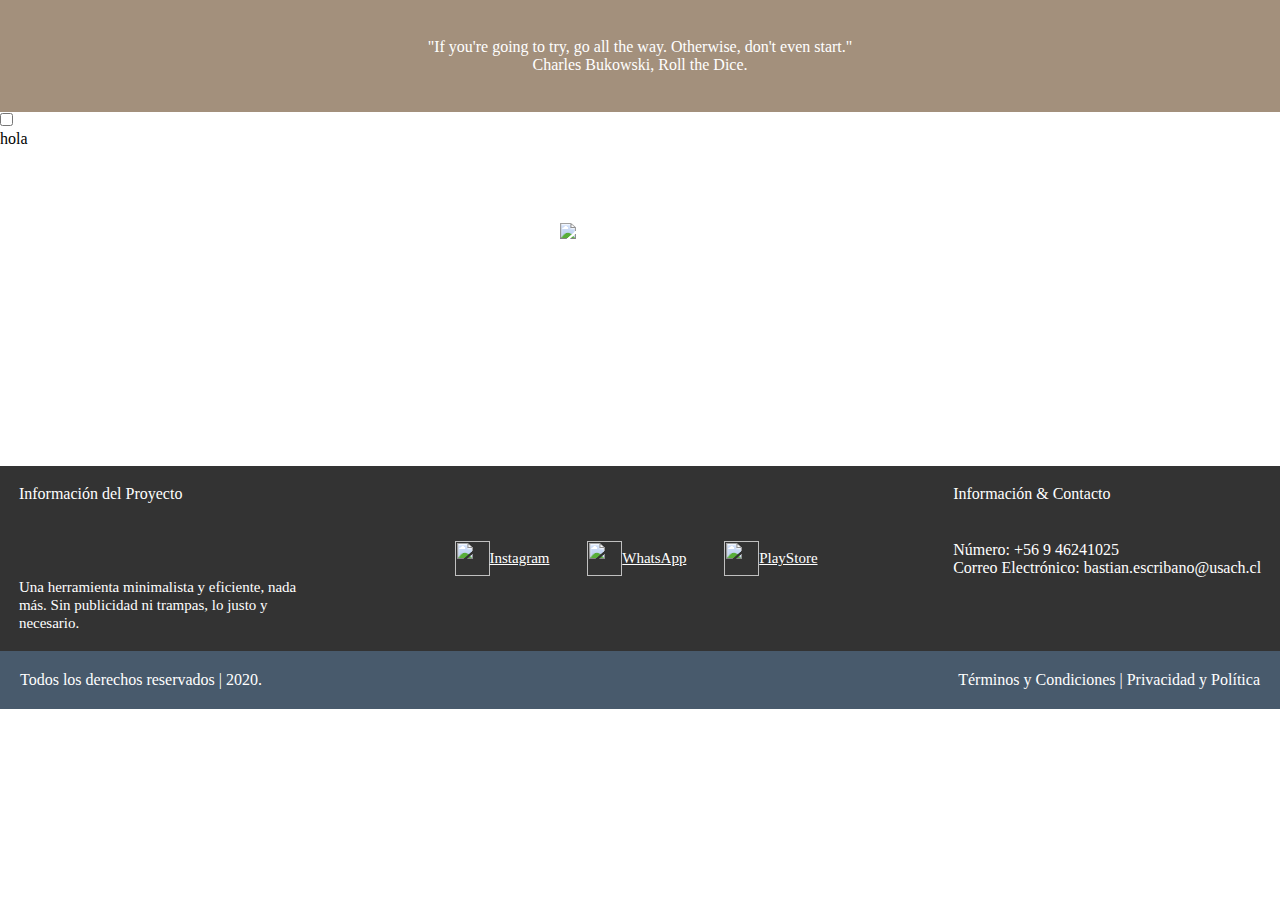
==== index.html @ 4b007da1 "v2.2" ====
<!DOCTYPE html>
<html lang="en">
    <head>
        <meta charset="UTF-8">
        <title>Pondeg</title>
        <link rel="stylesheet" href="estilos.css">
    </head>

    <body>  


        <header>
            <div class="centrar">
                <label>"If you're going to try, go all the way. Otherwise, don't even start." </label> 
                <label>Charles Bukowski, Roll the Dice.</label> 
            </div>
        </header>

        <input class="botonmenu" type="checkbox">
        <div class="menu">
            <label>hola</label>
        </div>

    
        <div class="centrar">        
            <img class="atombody" src="images/Atom.png">
        </div>

        <footer>
                <div id="container-footer">
                    <div id="container-left">
                        <div class="columna1">
                            <p>Información del Proyecto</p>
                            <label>Una herramienta minimalista y eficiente, nada más. Sin publicidad ni trampas, lo justo y necesario.</label>
                        </div>
                    </div>
                    <div class="columna2">
                        <div class="redes">
                            <img src="images/Instagram.png" style="width:35px;height:35px;">
                            <a href="https://www.instagram.com/lntrospectivo/">Instagram</a>
                        </div>

                        <div class="redes">
                            <img src="images/WhatsApp.png" style="width: 35px;height: 35px;">
                            <a href="https://wa.me/56946241025">WhatsApp</a>
                        </div>

                        <div class="redes">
                            <img src="images/PlayStore.png" style="width:35px;height: 35px;">
                            <a href="https://play.google.com/store?hl=es_CL">PlayStore</a>
                        </div>
                    </div>
                    <div class="columna3">
                        <label>Información &amp; Contacto</label>
                        <div class="fila2">
                            <label>Número: +56 9 46241025</label>
                            <p></p>
                            <label>Correo Electrónico: bastian.escribano@usach.cl</label>
                        </div>
                    </div>
                </div>
                <div id="container-sub-footer">
                    <div class="copyright">
                        <label>Todos los derechos reservados | 2020.</label>
                    </div>
    
                    <div class="information">
                        <label>Términos y Condiciones</label>
                        <label>|</label>
                        <label>Privacidad y Política</label>
                    </div>
        </div>
                </div>

                </div>
            </footer>
    </body>

</html>
---- estilos.css ----
*{
    margin: 0px;
    padding: 0px;
    box-sizing: border-box;
    font-family:Geomanist;
}
@font-face{
    font-family:Geomanist;
    src:url(fonts/Geomanist.woff) ;
}


header{
    background-color: #a3907c ;
    color:#ffffff;
    padding-top: 1cm;
    padding-bottom: 1cm;
}
footer{
    padding-top: 6cm;
}


#container-footer{
    background: #333333;
    color:#ffffff;
    display: flex;
    padding: 0.5cm;
    justify-content: space-between;
}
#container-sub-footer{
    color:#ffffff;
    width: 100%;
    background: #485a6c;
    display: flex;
    padding: 20px;
    justify-content: space-between;
}


#container-left{
    display:flex;
    flex-direction: column;
    justify-content: left;
    align-items: left;
}

.centrar{
    display: flex;
    flex-direction: column;
    justify-content: center;
    align-items: center;
    }
.columna1{
    max-width: 300px;
}
.columna1 p{
    padding-bottom: 2cm;
}

.columna1 label{
    font-size: 15px;
}

.columna2{
    font-size: 15px;
    display: flex;
}
.columna2 a{
    color: white;
}

.redes{
    display: flex;
    justify-content: center;
    align-items: center;
    flex-direction: 15px;
    padding: 0.5cm;
}
.fila2 {
    margin-top: 1cm;
}

.atombody{
    padding-top: 2cm;
    width: 160px;
}

@media screen and (max-width: 100%){
    #container-body{
    flex-wrap:wrap;

}
.menu{
    visibility: hidden;
}
.botonmenu:checked +.menu{
    visibility: visible;
    background: maroon;
    width: 300px;
    height: 300px;
   
}



}
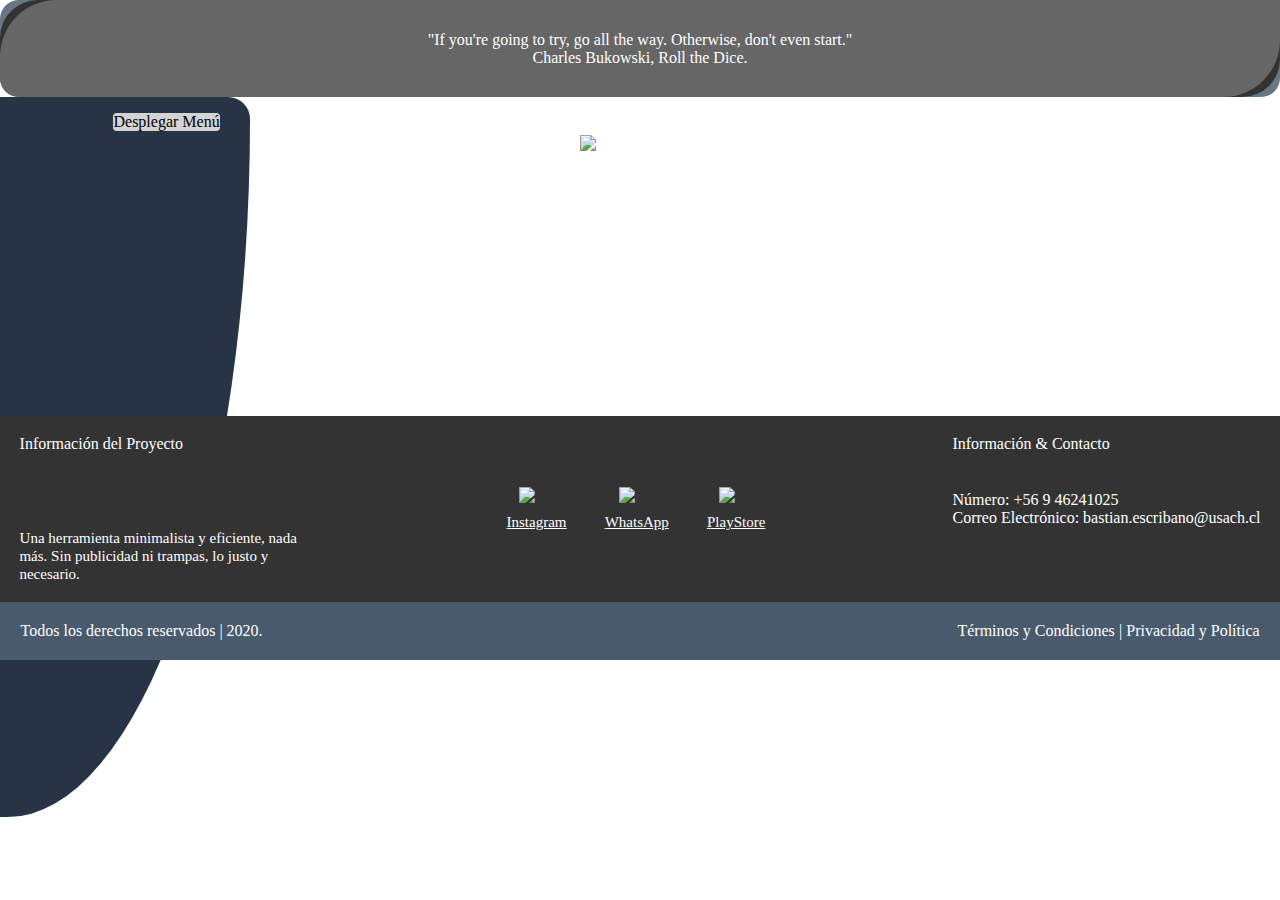
==== commit 67d6d137: "v4" ====
--- a/index.html
+++ b/index.html
@@ -5,27 +5,48 @@
         <title>Pondeg</title>
         <link rel="stylesheet" href="estilos.css">
     </head>
-
     <body>  
 
+        
+        <div id="container-header">
+            <div id="subcontainer-header">
 
         <header>
             <div class="centrar">
                 <label>"If you're going to try, go all the way. Otherwise, don't even start." </label> 
                 <label>Charles Bukowski, Roll the Dice.</label> 
             </div>
+
         </header>
+        
+        </div>
+    </div>
 
-        <input class="botonmenu" type="checkbox">
-        <div class="menu">
-            <label>hola</label>
+
+
+
+        <div id="contenedormenu">
         </div>
 
-    
+
+        <label for="desplegarmenu" class="bt">Desplegar Menú</label>
+        <input class="botonmenu" id="desplegarmenu" type="checkbox">
+        <div class="menu">
+            <label>Menú
+            </label>
+
+            <div class="opciones">
+                <label>Ingreso</label>
+                <label>Registro</label>
+                <label>Aplicación</label>
+                <label>GitHub</label>
+                <label>Equipo</label>
+            </div>
+
+        </div>
         <div class="centrar">        
             <img class="atombody" src="images/Atom.png">
         </div>
-
         <footer>
                 <div id="container-footer">
                     <div id="container-left">
@@ -36,17 +57,15 @@
                     </div>
                     <div class="columna2">
                         <div class="redes">
-                            <img src="images/Instagram.png" style="width:35px;height:35px;">
+                            <img src="images/Instagram.png" class="redesimg">
                             <a href="https://www.instagram.com/lntrospectivo/">Instagram</a>
                         </div>
-
                         <div class="redes">
-                            <img src="images/WhatsApp.png" style="width: 35px;height: 35px;">
+                            <img src="images/WhatsApp.png" class="redesimg">
                             <a href="https://wa.me/56946241025">WhatsApp</a>
                         </div>
-
                         <div class="redes">
-                            <img src="images/PlayStore.png" style="width:35px;height: 35px;">
+                            <img src="images/PlayStore.png" class="redesimg">
                             <a href="https://play.google.com/store?hl=es_CL">PlayStore</a>
                         </div>
                     </div>
@@ -63,7 +82,6 @@
                     <div class="copyright">
                         <label>Todos los derechos reservados | 2020.</label>
                     </div>
-    
                     <div class="information">
                         <label>Términos y Condiciones</label>
                         <label>|</label>
@@ -71,9 +89,7 @@
                     </div>
         </div>
                 </div>
-
                 </div>
             </footer>
     </body>
-
 </html>--- a/estilos.css
+++ b/estilos.css
@@ -1,34 +1,51 @@
 *{
-    margin: 0px;
+    margin: 0.1px;
     padding: 0px;
     box-sizing: border-box;
     font-family:Geomanist;
+    user-select: none;
 }
 @font-face{
     font-family:Geomanist;
     src:url(fonts/Geomanist.woff) ;
 }
-
-
 header{
-    background-color: #a3907c ;
+    position: relative;
+    background-color: #666666;
     color:#ffffff;
-    padding-top: 1cm;
-    padding-bottom: 1cm;
-}
-footer{
-    padding-top: 6cm;
+    padding-top: 0.8cm;
+    padding-bottom: 0.8cm;
+    border-bottom-right-radius: 1.5cm;
+    border-top-left-radius: 1.5cm;
+    border-bottom-left-radius: 5mm;
 }
 
+footer{
+    padding-top: 8cm;
+}
+#container-header{
+    background-color: #667885;
+    position: relative;
+    border-radius: 0.5cm;
+}
+
+#subcontainer-header{
+    position: relative;
+    background-color: #333333;
+    border-radius: 1cm;
+    
+}
 
 #container-footer{
     background: #333333;
     color:#ffffff;
     display: flex;
+    position: relative;
     padding: 0.5cm;
     justify-content: space-between;
 }
 #container-sub-footer{
+    position: relative;
     color:#ffffff;
     width: 100%;
     background: #485a6c;
@@ -36,15 +53,12 @@
     padding: 20px;
     justify-content: space-between;
 }
-
-
 #container-left{
     display:flex;
     flex-direction: column;
     justify-content: left;
     align-items: left;
 }
-
 .centrar{
     display: flex;
     flex-direction: column;
@@ -66,42 +80,86 @@
     font-size: 15px;
     display: flex;
 }
-.columna2 a{
-    color: white;
-}
-
 .redes{
     display: flex;
     justify-content: center;
     align-items: center;
-    flex-direction: 15px;
+    flex-direction: column;
     padding: 0.5cm;
+}
+.redes a{
+    user-select: none;
+    padding-top: 3mm;
+    color: white;
 }
 .fila2 {
     margin-top: 1cm;
 }
+.atombody{
+    top: 1cm;
+    display: block;
+    position: relative;
+    width: 120px;
+}
+.redesimg{
+    user-select: none;
+    width: 35px;
+}
+.menu{
+    transition: width 1s, height 2s;
+    width: 0;
+    height: 0;
 
-.atombody{
-    padding-top: 2cm;
-    width: 160px;
+    white-space: no-wrap;
+    overflow: hidden;
+    position: absolute;
+    top: 3cm;
+    padding-top: 8px;
+    display: flex;
+    justify-content: center;   
+    position: absolute;
+    background: #ed5353;
+    color: white;
+    border-top-right-radius: 0.8cm;
+    border-bottom-right-radius: 5cm;
+}
+#desplegarmenu{
+    display: none;
+}
+.botonmenu:checked +.menu{
+    width: 100px;
+    height: 65%;
+    
+}
+.bt {
+    display: flex;
+    top: 3cm;
+    left: 3.0cm;
+    position: absolute;
+    background-color:#d4d4d4;
+    color: black;
+    border-radius: 1mm;
 }
 
-@media screen and (max-width: 100%){
-    #container-body{
-    flex-wrap:wrap;
+.opciones{
+    z-index: 1;
+    top: 2cm;
+    bottom: 2cm;
+    position: absolute;
+    display: flex;
+    flex-direction: column;
+    justify-content: center;
+    align-items: center;
+}
+.opciones label{
 
+    padding: 0.5cm;
 }
-.menu{
-    visibility: hidden;
+#contenedormenu{
+    position: absolute;
+    border-top-right-radius: 6mm;
+    border-bottom-right-radius: 100%;
+    background-color:#273445;
+    width: 250px;
+    height: 80%
 }
-.botonmenu:checked +.menu{
-    visibility: visible;
-    background: maroon;
-    width: 300px;
-    height: 300px;
-   
-}
-
-
-
-}
